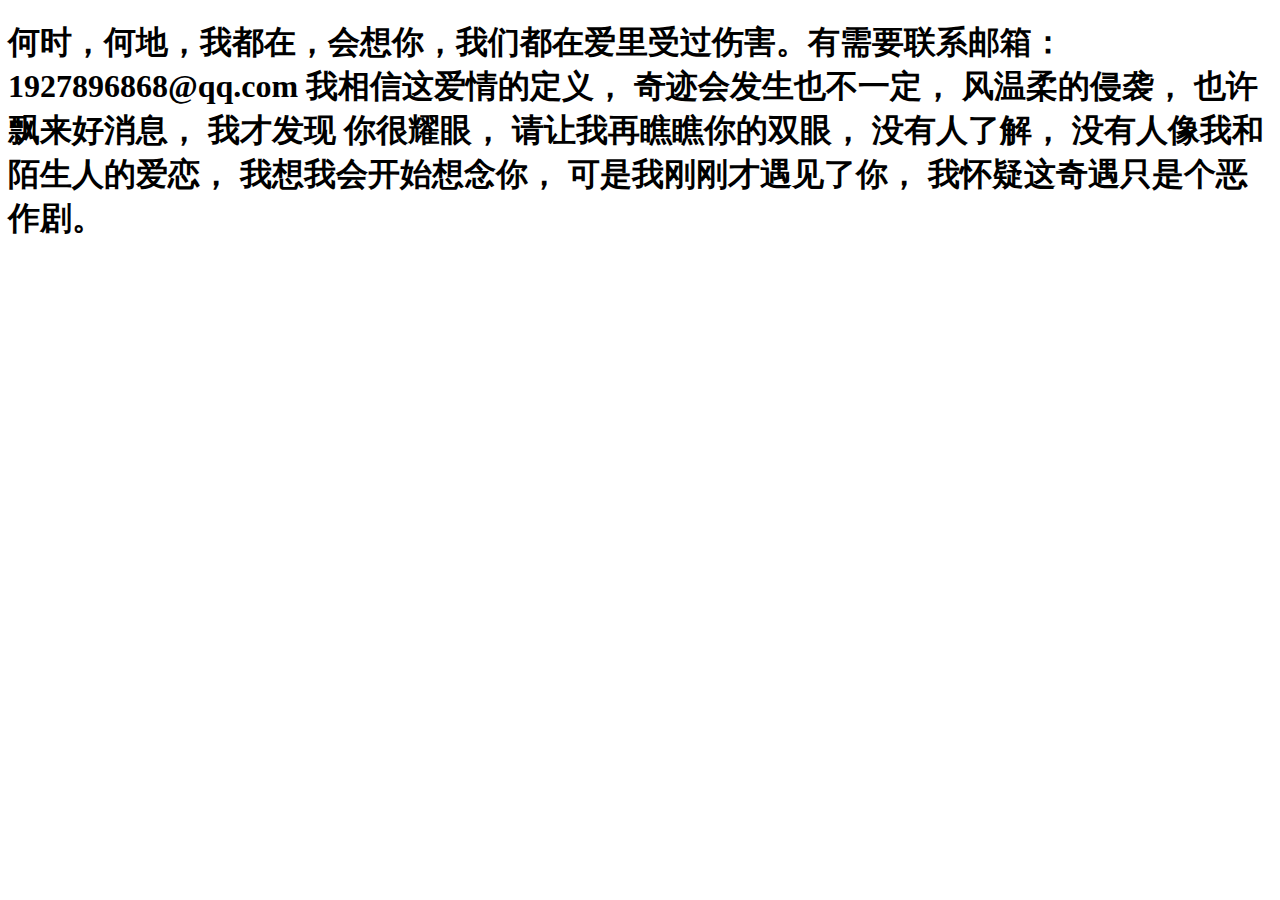
==== index.html @ cc3228f7 "Update index.html" ====
<!DOCTYPE html>
<html>
<head>
<meta charset="utf-8">
<meta name="viewport" content="width=device-width,initial-scale=1.0, minimum-scale=1.0, maximum-scale=1.0, user-scalable=no"/>
<meta name="keywords" content="">
<meta name="description" content="">
<meta name="author" content="AC">
<title>AC STUDIO</title>
    <style type="text/css">
    body{
	background-repeat:no-repeat;
	}
    /*div{
        margin-left: auto;
        margin-right: auto;
        border:white 1px;
        widows: 60%;
    }
		.sjpt {
			font-size: 30pt;
			line-height:100px;
			text-align:center;
		}
		.header {
			font-size: 50px;
            font-family:楷体;
			color:orange;
			font-weight: bold;
			text-shadow: 0.1em 0.1em black;
		}
		.about {
			font-size: 40px;
			color:red;
		}
		.products {
			font-size:40px;
			color:red;
		}
		.more{
			font-size:40px;
			color:red;
		}
		.contact {
			font-size:40px;
			color:red;
		}
		.ndnhlxm {
			font-size:100px;			
		}
		
		.footer{
			font-size: 16pt;
		}
		.qqmail{
			font-size: 15pt;
		}	
		.about1{
			font-size: 18px;
			line-height: 30px;
		}
		.about2{
			color:orangered;
		}
		.about3{
			color: blue;
		}
		.about4{
			color: darkorchid;
		}
		.about5{
			color:seagreen;
		}
		.about6{
			color:magenta;
		}
		.lxm01{
			border-radius: 15px;
		}
		.jqqd{
			font-size: 30px;
			color: blue;
		}
		.menu{
			font-size: 16px;
			position: absolute;
			top:120px;
			left:550px;
			right: 550px;
			padding: 0;
			margin: 0;
			list-style-type:none;
			white-space: nowrap;
		}
		.menu li{
			float:left;
			min-width: 100px;
		}
		.menu a{
			position: relative;
			display: block;
			text-decoration:underline;
			min-width: 100px;
		}
		* html .menu a{
			width:100px;
		}
		* html .menu a span{
			width:100px;
			cursor: hand;
			width:66px;
		}
		.menu a b{
			display: block;
			border-bottom: 2px solid pink;
		}
		.menu a em{
			display: none;
		}
		/* .divlxm01{
		
		} */

	</style>
	
</head>

<body>
	<!--<p style="text-align:center;">
	<img src="images/ac.png" alt="" width="100%" height="100%" overflow="hidden" position="relative" background-position="50% 50%" background-repeat="no-repeat">
	</p>
	<br/>
	<div style="text-align:center;color:black;">-->
	<h1>何时，何地，我都在，会想你，我们都在爱里受过伤害。有需要联系邮箱：1927896868@qq.com
我相信这爱情的定义，
奇迹会发生也不一定，
风温柔的侵袭，
也许飘来好消息，
我才发现 你很耀眼，
请让我再瞧瞧你的双眼，
没有人了解，
没有人像我和陌生人的爱恋，
我想我会开始想念你，
可是我刚刚才遇见了你，
我怀疑这奇遇只是个恶作剧。</h1>
	</div>
    <!--<div>	
	   <header>
                 <h1 class="header" align="center">萌吧</h1>
	   </header>
	   <!-- <div>
		   <ul class="menu">
			   <li><a href="#about"><b><span>ABOUT</span></b><em></em></a></li>
			   <li><a href="#products"><b><span>PRODUCTS</span></b><em></em></a></li>
			   <li><a href="#more"><b><span>MORE</span></b><em></em></a></li>
			   <li><a href="#contact"><b><span>CONTACT</span></b><em></em></a></li>
		   </ul>
	   </div><br>
    </div> -->

	<!-- 导航条 -->
	<!-- <p><a href="#sjpt">链接到社交平台</a></p>   链接到指定区域 -->

	<!--<div name="ABOUT">
		<p class="about" id="about" align="center" >❤ABOUT❤</p>
	</div>	
	<div name="介绍" class="about1">
		<p align="center"><b>Hi!谢谢你在世界的角落找到我☆⌒(*＾-゜)</b></p>
		<p align="center"><b>这里是你的女孩<span class="about2">梁小萌</span></b></p>
        <p align="center"><b>大家都喜欢叫我<span class="about2">小萌～</span></b></p>
		<p align="center"><b>抖音＆微博: <span class="about2">一口萌echo</span></b></p>
		<p align="center"><b>图虫：<span class="about2">梁小萌</span>（拍过的写真都发这里～）</b></p>
		<p align="center"><b>热衷于make up、拍照和穿搭，以及一切让自己变美丽的事</b></p>
		<p align="center"><b>一直以来都是典型的闷闷土象星座性格，不擅长表达自己，慢热也有点小自卑</b></p>
		<p align="center"><b>发博也很少会有表达自己的句子，尽管这样还是遇到了一群默默支持着喜欢着我的朋友们，我真的太幸运了!</b></p>	     
	</div>
	
	<div name="PRODUCTS">
		<p class="products" id="products" align="center" >❤PRODUCTS❤</p>
		<!-- <div class="divlxm01"><img class="lxm01" src="" width="" height=""></div> -->
		<!-- <video width="" height="" controls>
			<source src="" type="video/mp4">
		</video> -->
		<!--插入静态图和动态图，插入整合的一条视频-->
		<!--<p class="jqqd" align="center">服务器准备升级，图片和视频敬请期待！</p>
	</div>

	<div name="MORE">
		<p class="more" id="more" align="center" >❤MORE❤</p>
	</div>

	<div class="sjpt" id="sjpt" name="社交平台">
		<a href="https://m.weibo.cn/u/3217035437?refer_flag=1005050010_&jumpfrom=weibocom" target="_blank"><span class="about3">微博</span></a><br/>
		<a href="https://tuchong.com/2602076/" target="_blank"><span class="about4">图虫</span></a><br/>
		<a href="https://www.iesdouyin.com/share/user/63578686131?sec_uid=MS4wLjABAAAAE0Z6cepNizOtGdror1cMWzG3AgTD-HDZnsixZvwnM1w&u_code=11k1h1gh4&utm_campaign=client_share&app=aweme&utm_medium=ios&tt_from=copy&utm_source=copy" target="_blank"><span class="about5">抖音</span></a><br/>
		<a href="https://m.bilibili.com/space/6775825?share_source=copy_link&share_medium=iphone&bbid=4a3da689dde817d0a34a9537b6433d49&ts=1587560180" target="_blank"><span class="about6">B站</span></a>
	</div>

	<div name="CONTACT">
		<p class="contact" id="contact" align="center" >❤CONTACT❤</p>
	</div>
	
	<div name="邮箱地址">
		<a href="https://mail.qq.com/"><p class="qqmail" align="center">1927896868@qq.com</p></a>
	</div>	

	<footer class="footer">
		<p align="center">COPYRIGHT © 2020 萌吧 | ALL RIGHTS RESERVED</p>
	</footer>-->
</body>
</html>
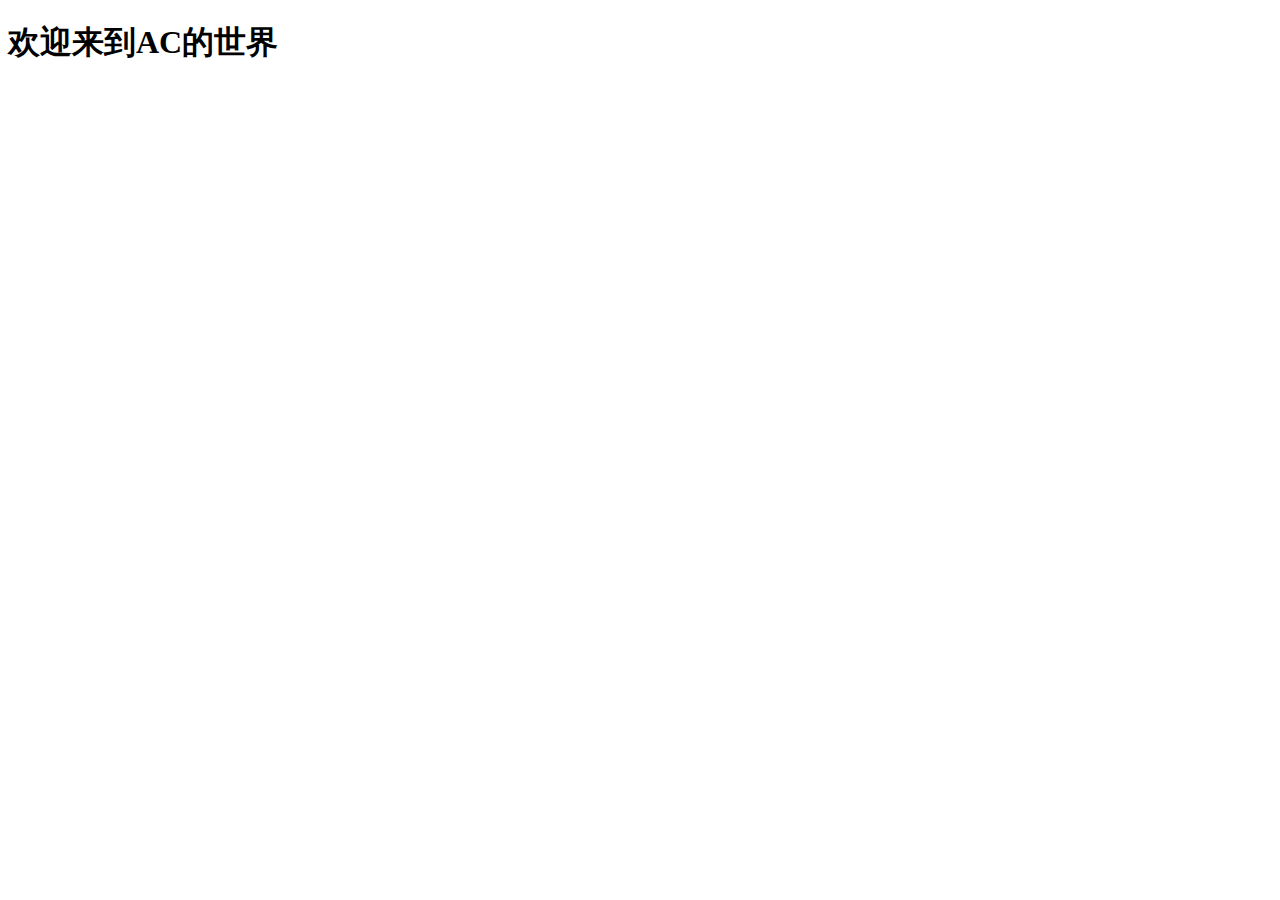
==== commit d88247f1: "Update index.html" ====
--- a/index.html
+++ b/index.html
@@ -131,18 +131,9 @@
 	</p>
 	<br/>
 	<div style="text-align:center;color:black;">-->
-	<h1>何时，何地，我都在，会想你，我们都在爱里受过伤害。有需要联系邮箱：1927896868@qq.com
-我相信这爱情的定义，
-奇迹会发生也不一定，
-风温柔的侵袭，
-也许飘来好消息，
-我才发现 你很耀眼，
-请让我再瞧瞧你的双眼，
-没有人了解，
-没有人像我和陌生人的爱恋，
-我想我会开始想念你，
-可是我刚刚才遇见了你，
-我怀疑这奇遇只是个恶作剧。</h1>
+	<h1>
+		欢迎来到AC的世界
+	</h1>
 	</div>
     <!--<div>	
 	   <header>
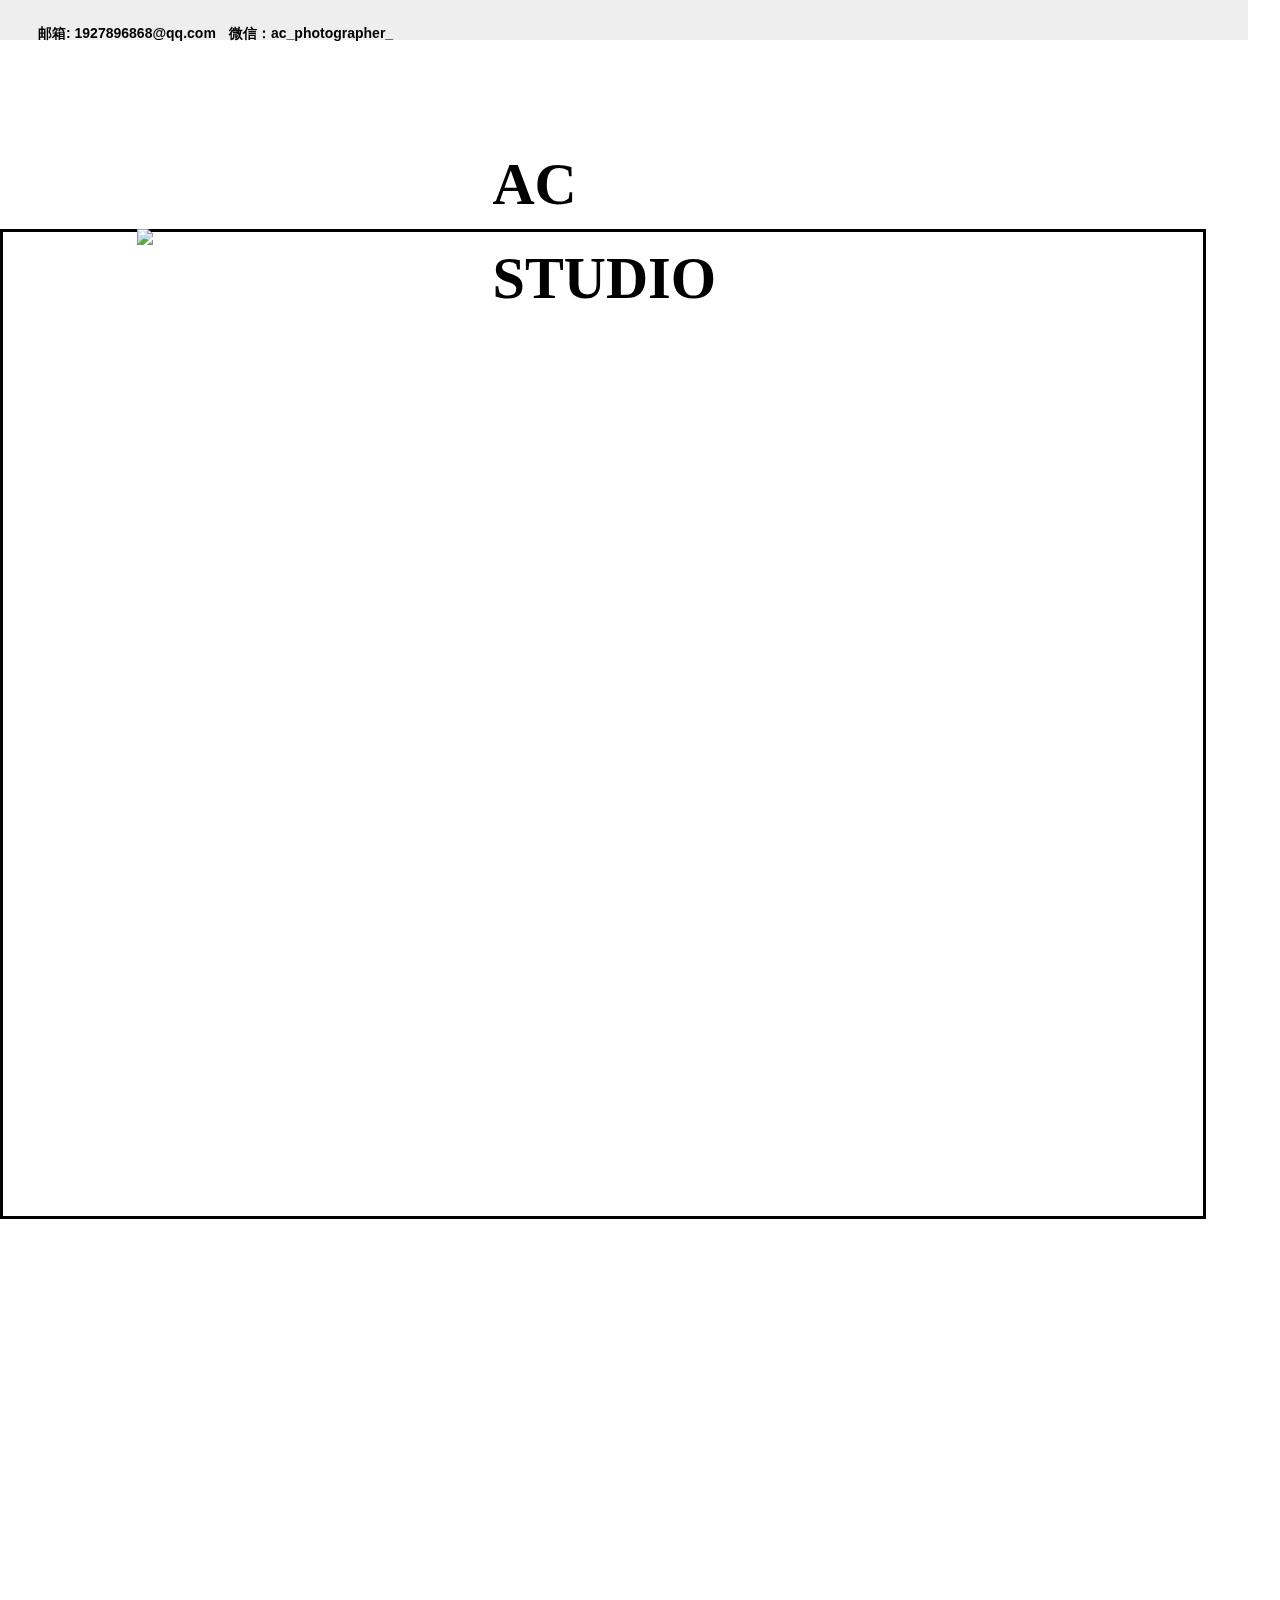
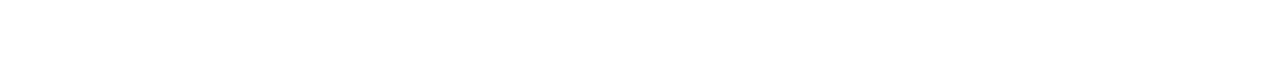
==== commit 32c5265a: "Update index.html" ====
--- a/index.html
+++ b/index.html
@@ -1,202 +1,653 @@
-<!DOCTYPE html>
+<!DOCTYPE  html>
 <html>
-<head>
-<meta charset="utf-8">
-<meta name="viewport" content="width=device-width,initial-scale=1.0, minimum-scale=1.0, maximum-scale=1.0, user-scalable=no"/>
-<meta name="keywords" content="">
-<meta name="description" content="">
-<meta name="author" content="AC">
-<title>AC STUDIO</title>
-    <style type="text/css">
-    body{
-	background-repeat:no-repeat;
-	}
-    /*div{
-        margin-left: auto;
-        margin-right: auto;
-        border:white 1px;
-        widows: 60%;
-    }
-		.sjpt {
-			font-size: 30pt;
-			line-height:100px;
-			text-align:center;
-		}
-		.header {
-			font-size: 50px;
-            font-family:楷体;
-			color:orange;
-			font-weight: bold;
-			text-shadow: 0.1em 0.1em black;
-		}
-		.about {
-			font-size: 40px;
-			color:red;
-		}
-		.products {
-			font-size:40px;
-			color:red;
-		}
-		.more{
-			font-size:40px;
-			color:red;
-		}
-		.contact {
-			font-size:40px;
-			color:red;
-		}
-		.ndnhlxm {
-			font-size:100px;			
-		}
-		
-		.footer{
-			font-size: 16pt;
-		}
-		.qqmail{
-			font-size: 15pt;
-		}	
-		.about1{
-			font-size: 18px;
-			line-height: 30px;
-		}
-		.about2{
-			color:orangered;
-		}
-		.about3{
-			color: blue;
-		}
-		.about4{
-			color: darkorchid;
-		}
-		.about5{
-			color:seagreen;
-		}
-		.about6{
-			color:magenta;
-		}
-		.lxm01{
-			border-radius: 15px;
-		}
-		.jqqd{
-			font-size: 30px;
-			color: blue;
-		}
-		.menu{
-			font-size: 16px;
-			position: absolute;
-			top:120px;
-			left:550px;
-			right: 550px;
-			padding: 0;
-			margin: 0;
-			list-style-type:none;
-			white-space: nowrap;
-		}
-		.menu li{
-			float:left;
-			min-width: 100px;
-		}
-		.menu a{
-			position: relative;
-			display: block;
-			text-decoration:underline;
-			min-width: 100px;
-		}
-		* html .menu a{
-			width:100px;
-		}
-		* html .menu a span{
-			width:100px;
-			cursor: hand;
-			width:66px;
-		}
-		.menu a b{
-			display: block;
-			border-bottom: 2px solid pink;
-		}
-		.menu a em{
-			display: none;
-		}
-		/* .divlxm01{
-		
-		} */
-
-	</style>
-	
-</head>
-
-<body>
-	<!--<p style="text-align:center;">
-	<img src="images/ac.png" alt="" width="100%" height="100%" overflow="hidden" position="relative" background-position="50% 50%" background-repeat="no-repeat">
-	</p>
-	<br/>
-	<div style="text-align:center;color:black;">-->
-	<h1>
-		欢迎来到AC的世界
-	</h1>
-	</div>
-    <!--<div>	
-	   <header>
-                 <h1 class="header" align="center">萌吧</h1>
-	   </header>
-	   <!-- <div>
-		   <ul class="menu">
-			   <li><a href="#about"><b><span>ABOUT</span></b><em></em></a></li>
-			   <li><a href="#products"><b><span>PRODUCTS</span></b><em></em></a></li>
-			   <li><a href="#more"><b><span>MORE</span></b><em></em></a></li>
-			   <li><a href="#contact"><b><span>CONTACT</span></b><em></em></a></li>
-		   </ul>
-	   </div><br>
-    </div> -->
-
-	<!-- 导航条 -->
-	<!-- <p><a href="#sjpt">链接到社交平台</a></p>   链接到指定区域 -->
-
-	<!--<div name="ABOUT">
-		<p class="about" id="about" align="center" >❤ABOUT❤</p>
-	</div>	
-	<div name="介绍" class="about1">
-		<p align="center"><b>Hi!谢谢你在世界的角落找到我☆⌒(*＾-゜)</b></p>
-		<p align="center"><b>这里是你的女孩<span class="about2">梁小萌</span></b></p>
-        <p align="center"><b>大家都喜欢叫我<span class="about2">小萌～</span></b></p>
-		<p align="center"><b>抖音＆微博: <span class="about2">一口萌echo</span></b></p>
-		<p align="center"><b>图虫：<span class="about2">梁小萌</span>（拍过的写真都发这里～）</b></p>
-		<p align="center"><b>热衷于make up、拍照和穿搭，以及一切让自己变美丽的事</b></p>
-		<p align="center"><b>一直以来都是典型的闷闷土象星座性格，不擅长表达自己，慢热也有点小自卑</b></p>
-		<p align="center"><b>发博也很少会有表达自己的句子，尽管这样还是遇到了一群默默支持着喜欢着我的朋友们，我真的太幸运了!</b></p>	     
-	</div>
-	
-	<div name="PRODUCTS">
-		<p class="products" id="products" align="center" >❤PRODUCTS❤</p>
-		<!-- <div class="divlxm01"><img class="lxm01" src="" width="" height=""></div> -->
-		<!-- <video width="" height="" controls>
-			<source src="" type="video/mp4">
-		</video> -->
-		<!--插入静态图和动态图，插入整合的一条视频-->
-		<!--<p class="jqqd" align="center">服务器准备升级，图片和视频敬请期待！</p>
-	</div>
-
-	<div name="MORE">
-		<p class="more" id="more" align="center" >❤MORE❤</p>
-	</div>
-
-	<div class="sjpt" id="sjpt" name="社交平台">
-		<a href="https://m.weibo.cn/u/3217035437?refer_flag=1005050010_&jumpfrom=weibocom" target="_blank"><span class="about3">微博</span></a><br/>
-		<a href="https://tuchong.com/2602076/" target="_blank"><span class="about4">图虫</span></a><br/>
-		<a href="https://www.iesdouyin.com/share/user/63578686131?sec_uid=MS4wLjABAAAAE0Z6cepNizOtGdror1cMWzG3AgTD-HDZnsixZvwnM1w&u_code=11k1h1gh4&utm_campaign=client_share&app=aweme&utm_medium=ios&tt_from=copy&utm_source=copy" target="_blank"><span class="about5">抖音</span></a><br/>
-		<a href="https://m.bilibili.com/space/6775825?share_source=copy_link&share_medium=iphone&bbid=4a3da689dde817d0a34a9537b6433d49&ts=1587560180" target="_blank"><span class="about6">B站</span></a>
-	</div>
-
-	<div name="CONTACT">
-		<p class="contact" id="contact" align="center" >❤CONTACT❤</p>
-	</div>
-	
-	<div name="邮箱地址">
-		<a href="https://mail.qq.com/"><p class="qqmail" align="center">1927896868@qq.com</p></a>
-	</div>	
-
-	<footer class="footer">
-		<p align="center">COPYRIGHT © 2020 萌吧 | ALL RIGHTS RESERVED</p>
-	</footer>-->
-</body>
+    <head>
+        <meta charset="utf-8">
+        <title>首页 - </title>
+        <meta name="keywords" content=" - "/>
+        <meta name="description" content="首页 - "/>
+        <meta name="viewport" content="width=1200,user-scalable=no,shrink-to-fit=no">
+        <meta name="format-detection" content="telephone=no,email=no,address=no">
+        <meta name="sid" content="96fbfdd8eeb5a34f7a91a689c7ee710e"/>
+        <link href="/favicon.ico" rel="shortcut icon"/>
+        <link rel="stylesheet" type="text/css" href="//img.bjyyb.net/p/Css/cssV2.css?v=4.2"/>
+        <script src="//img.bjyyb.net/p/language/zh/global.js"></script>
+        <!-- 引用外部css-->
+        <style>
+            html {
+                height: auto;
+                overflow-x: hidden;
+                overflow-y: scroll;
+            }
+
+            a {
+                color: rgb(67, 67, 67)
+            }
+
+            a:hover {
+                color: rgb(67, 67, 67)
+            }
+
+            a:focus {
+                color: rgb(67, 67, 67)
+            }
+
+            body {
+                -moz-user-select: -moz-none;
+                -khtml-user-select: none;
+                -webkit-user-select: none;
+                -ms-user-select: none;
+                user-select: none;
+            }
+
+            @font-face {
+                font-family: 'Anton';
+                font-style: normal;
+                font-weight: 400;
+                font-display: block;
+                src: local('Anton Regular'), local('Anton-Regular'), url('https://img.bjyyb.net/p/fonts/o-91-t7-bPc7W26HmS2N4Q.woff2') format('woff2');
+                unicode-range: U+0000-00FF, U+0131, U+0152-0153, U+02C6, U+02DA, U+02DC, U+2000-206F, U+2074, U+20AC, U+2212, U+2215;
+            }
+        </style>
+        <!-- 引用自定义css-->
+        <!-- DATA -->
+        <script type="text/javascript">
+            var pageData = {
+                base: '/desktop/index.php/Home/Index/show/sid/96fbfdd8eeb5a34f7a91a689c7ee710e.html',
+                siteId: '96fbfdd8eeb5a34f7a91a689c7ee710e',
+                pid: 'rrm9s6'
+
+            }
+            var isStatic = false;
+            var url = '/pcsite/96fbfdd8eeb5a34f7a91a689c7ee710e/member/handle.php?siteorigin=2';
+            var apiPost = '//hk.bjyybao.com/Task/SiteStatistics/siteStatistics'
+        </script>
+        <style type="text/css">
+            body {
+                top: 0 !important;
+            }
+
+            #comp-krmpahaf {
+                font-family: Microsoft YaHei,Arial;
+                font-size: 14px;
+                font-weight: bold;
+            }
+
+            #comp-krmpahaf[data-autoscroll='hidden'] {
+                overflow: hidden
+            }
+
+            #comp-krmpahaf[data-autoscroll='scroll'] {
+                overflow: scroll
+            }
+
+            #comp-hrhhcup0 {
+                font-family: Microsoft YaHei,Arial;
+                font-size: 14px;
+                font-weight: bold;
+            }
+
+            #comp-hrhhcup0[data-autoscroll='hidden'] {
+                overflow: hidden
+            }
+
+            #comp-hrhhcup0[data-autoscroll='scroll'] {
+                overflow: scroll
+            }
+
+            #comp-b87alcs5 {
+                font-family: Microsoft YaHei,Arial;
+                font-size: 14px;
+            }
+
+            #comp-b87alcs5[data-autoscroll='hidden'] {
+                overflow: hidden
+            }
+
+            #comp-b87alcs5[data-autoscroll='scroll'] {
+                overflow: scroll
+            }
+
+            #comp-al6jbhrt {
+                color: rgb(255, 255, 255);
+                text-align: center;
+                font-family: 楷体;
+                font-size: 41px;
+                font-weight: bold;
+                font-style: none;
+                text-decoration: none;
+            }
+
+            #comp-al6jbhrt[data-autoscroll='hidden'] {
+                overflow: hidden
+            }
+
+            #comp-al6jbhrt[data-autoscroll='scroll'] {
+                overflow: scroll
+            }
+
+            .list-table-link #comp-ickktxtb {
+                min-width: 929px;
+            }
+
+            .comp-ickktxtbLink:hover {
+                border-radius: 0px;
+            }
+
+            .comp-ickktxtbLink {
+                border-width: 0px;
+                border-style: solid;
+                border-color: rgba(0, 0, 0, 0);
+                border-radius: 0px;
+                box-shadow: 0 0 0 0 transparent;
+                box-sizing: border-box;
+                overflow: hidden;
+                display: inline-block;
+                vertical-align: bottom;
+                clear: both;
+            }
+
+            .comp-ickktxtbanimation {
+                transition-duration: 0.3s;
+                -moz-transition-duration: 0.3s;
+                -webkit-transition-duration: 0.3s;
+                -o-transition-duration: 0.3s;
+            }
+
+            #comp-94mmfe65 {
+                display: none;
+                opacity: 0;
+            }
+
+            .comp-9mo7njsnBtnLink:visited {
+                color: rgb(65, 186, 174);
+            }
+
+            .comp-9mo7njsnBtnLink:hover {
+                background-color: rgba(47, 46, 46, 0);
+                border-color: rgba(234, 41, 98,1);
+                border-radius: 30px;
+            }
+
+            .comp-9mo7njsnBtnLink:hover .comp-9mo7njsnIconfont {
+                color: rgb(227, 102, 18);
+                font-size: 30px;
+                background-size: 30px;
+                min-width: 30px;
+                height: 30px;
+                line-height: 30px;
+            }
+
+            .comp-9mo7njsnBtnLink:active {
+                background-color: rgba(47, 46, 46, 0);
+                border-color: rgba(234, 41, 98,1);
+                color: rgb(255, 255, 255);
+            }
+
+            .comp-9mo7njsnBtnLink {
+                height: 40px;
+                line-height: 40px;
+                color: rgb(65, 186, 174);
+                border-width: 0px;
+                border-style: solid;
+                border-color: rgba(234, 41, 98,1);
+                border-radius: 30px;
+                background-color: rgba(47, 46, 46, 0);
+                box-shadow: 0 0 0 0 transparent;
+            }
+
+            .comp-9mo7njsnIconfont {
+                font-size: 30px;
+                background-size: 30px;
+                min-width: 30px;
+                height: 30px;
+                line-height: 30px;
+                display: block;
+                color: rgb(204, 0, 0);
+            }
+
+            .searchCon5:hover .comp-kd69525qsearchBtn {
+                background-color: rgba(255,255,255,1);
+            }
+
+            .searchCon5 .comp-kd69525qsearchBtn:hover {
+            }
+
+            .comp-kd69525qsearchCon:hover {
+                border-color: rgba(33,150,243,1);
+                border-style: solid;
+                background-color: rgba(255,255,255,1);
+            }
+
+            .comp-kd69525qsearchCon {
+                height: 54px;
+                border-bottom-color: rgb(227, 102, 18);
+                border-bottom-width: 2px;
+                border-bottom-style: solid;
+                box-shadow: 0 0 0 0 transparent;
+                background-color: rgb(255, 255, 255);
+            }
+
+            .comp-kd69525qsearchCon .search::placeholder {
+                color: rgba(65,65,65,1);
+            }
+
+            .comp-kd69525qsearchCon .search::-ms-placeholder {
+                color: rgba(65,65,65,1);
+            }
+
+            .comp-kd69525qsearchCon .search {
+                color: rgba(65,65,65,1);
+                font-family: 微软雅黑;
+                font-size: 14px;
+            }
+
+            .comp-kd69525qsearchBtn {
+                max-width: 42px;
+                max-height: 42px;
+                height: 54px;
+                width: 54px;
+                position: absolute;
+                top: 6px;
+                right: -1px;
+                text-align: center;
+                background-repeat: no-repeat;
+                background-position: 45% 45%;
+                font-size: 30px;
+                background-size: 30px;
+                color: rgb(227, 102, 18);
+                background-color: rgb(255, 255, 255);
+            }
+
+            #comp-h6n950gn {
+                display: none;
+                opacity: 0;
+            }
+
+            .comp-ts7vfawgBtnLink:visited {
+                color: rgb(65, 186, 174);
+            }
+
+            .comp-ts7vfawgBtnLink:hover {
+                background-color: rgba(0, 0, 0, 0);
+                border-color: rgba(234, 41, 98,1);
+                border-radius: 30px;
+            }
+
+            .comp-ts7vfawgBtnLink:hover .comp-ts7vfawgIconfont {
+                color: rgb(227, 102, 18);
+                font-size: 30px;
+                background-size: 30px;
+                min-width: 30px;
+                height: 30px;
+                line-height: 30px;
+            }
+
+            .comp-ts7vfawgBtnLink:active {
+                background-color: rgba(0, 0, 0, 0);
+                border-color: rgba(234, 41, 98,1);
+                color: rgb(255, 255, 255);
+            }
+
+            .comp-ts7vfawgBtnLink {
+                height: 40px;
+                line-height: 40px;
+                color: rgb(65, 186, 174);
+                border-width: 0px;
+                border-style: solid;
+                border-color: rgba(234, 41, 98,1);
+                border-radius: 30px;
+                background-color: rgba(0, 0, 0, 0);
+                box-shadow: 0 0 0 0 transparent;
+            }
+
+            .comp-ts7vfawgIconfont {
+                font-size: 30px;
+                background-size: 30px;
+                min-width: 30px;
+                height: 30px;
+                line-height: 30px;
+                display: block;
+                color: rgb(204, 0, 0);
+            }
+
+            #comp-5o0ltdw7 .formListCon>input,#comp-5o0ltdw7 .formListCon>textarea,#comp-5o0ltdw7 .formListCon select {
+                background-color: rgb(255, 255, 255);
+                border-color: rgb(238, 238, 238);
+                border-style: solid;
+                border-width: 1px;
+                border-radius: 4px;
+                color: rgba(85,85,85,1);
+                font-family: Microsoft YaHei,Arial;
+                font-size: 14px;
+                font-weight: normal;
+                font-style: normal;
+            }
+
+            #comp-5o0ltdw7 .formListCon>input::placeholder,#comp-5o0ltdw7 .formListCon>textarea::placeholder {
+                color: rgba(85,85,85,1);
+            }
+
+            #comp-5o0ltdw7 .formListCon>input::-ms-placeholder,#comp-5o0ltdw7 .formListCon>textarea::-ms-placeholder {
+                color: rgba(85,85,85,1);
+            }
+
+            #comp-5o0ltdw7 .formListCon>input:hover,#comp-5o0ltdw7 .formListCon>textarea:hover {
+                background-color: rgb(255, 255, 255);
+                border-color: rgb(0, 123, 194);
+                border-style: solid;
+                border-width: 1px;
+                border-radius: 4px;
+            }
+
+            #comp-5o0ltdw7 .formListCon>input:focus,#comp-5o0ltdw7 .formListCon>textarea:focus {
+                border-color: rgb(0, 123, 194);
+                border-style: solid;
+                border-width: 1px;
+            }
+
+            #comp-5o0ltdw7 .formListCon {
+                margin-bottom: 8px;
+            }
+
+            #comp-5o0ltdw7 .formText {
+                color: rgba(85,85,85,1);
+                font-family: Microsoft YaHei,Arial;
+                font-size: 14px;
+                font-weight: normal;
+                font-style: normal;
+            }
+
+            #comp-5o0ltdw7 .validate {
+                width: calc(100% - 115px);
+            }
+
+            #comp-5o0ltdw7 input[type="text"],#comp-5o0ltdw7 input[type="tel"],#comp-5o0ltdw7 input[type="email"],#comp-5o0ltdw7 .form_Select {
+                height: 46px
+            }
+
+            #comp-5o0ltdw7 .form-radio-label {
+                font-family: Microsoft YaHei,Arial;
+                font-size: 14px;
+            }
+
+            #comp-5o0ltdw7 .form-checkbox-label {
+                font-family: Microsoft YaHei,Arial;
+                font-size: 14px;
+            }
+
+            #dataItem-bfou5arp {
+                float: center;
+                background-color: rgb(227, 102, 18);
+                border-width: 1px;
+                border-radius: 4px;
+                border-color: rgb(238, 238, 238);
+                border-style: solid;
+                color: rgb(255, 255, 255);
+                font-family: Microsoft YaHei,Arial;
+                font-size: 14px;
+                font-weight: normal;
+                font-style: normal;
+            }
+
+            #dataItem-bfou5arp:hover {
+                background-color: rgb(0, 123, 194);
+                border-width: 1px;
+                border-color: rgb(0, 123, 194);
+                border-style: solid;
+                color: rgba(255, 255, 255, 1);
+                font-size: 14px;
+                font-family: Microsoft YaHei,Arial;
+            }
+        </style>
+    </head>
+    <body id="root" oncontextmenu="self.event.returnValue=false">
+        <div id="masterPage">
+            <div id="pageBackground" style="width:100%;height:calc(984px + 438px + 229px);position:absolute;left:0;top:0;"></div>
+            <div id="pageContent" style="height:calc(984px + 438px + 229px);width:1200px;">
+                <header id="SITE_HEADER" style="width:1200px;height:229px;left:auto;top:0px;position:fixed;" data-fullwidth="true">
+                    <div class="s6screenBg bg-fullwidth" style="width:100vw;left:calc((1200px - 100vw)/2);">
+                        <div class="advancedSlideListBg" style="box-shadow:0.00px 0.00px 4px 0px rgba(102, 102, 102, 0.35);border-top-width:0px;border-bottom-width:0px;box-sizing:border-box;border-style:solid;width:100%;height:100%;">
+                            <div class="bgMedia" style="background-color:rgb(255, 255, 255);height:100%;">
+                                <div class="bgImage" style="height:100%;background-size:cover;background-repeat:no-repeat;background-attachment:initial;background-position:center center;"></div>
+                            </div>
+                        </div>
+                    </div>
+                    <div class="s6conBg" style="width:1200px;background-color:rgb(255, 255, 255);top:0px;bottom:0px;"></div>
+                    <div class="s6cenContent" style="position:absolute;top:0px;bottom:0px;">
+                        <div id="comp-u2omrst" data-etcontrol="em-Component" data-fullwidth="true" data-autoHeight="" data-autoTop="" data-margin="0" style="width:1200px;height:40px;left:0px;top:0px;position:absolute;">
+                            <div class="s13balata bg-fullwidth" data-autoHeight="" style="position:absolute;overflow:hidden;width:calc((100vw - 0px) - 0px);left:calc(600px - (((100vw - 0px) - 0px)/ 2));right:calc(600px - (((100vw - 0px) - 0px)/ 2));height:40px;">
+                                <div class="bgColor" data-autoHeight="">
+                                    <div class="bgColoroverlay" data-autoHeight="" style="background-color:#eee;height:40px;"></div>
+                                </div>
+                            </div>
+                            <div class="s13inlineContent" style="height:40px;">
+                                <div class="s13" id="dataItem-o1ndjr7h" data-etcontrol="em-Component-Column" data-autoHeight="" data-autoTop="" data-padding="0" data-space="0" style="position:absolute;top:0;left:calc((((((100vw - 0px) - 0px) * 0.5) + ((1200px - ((100vw - 0px) - 0px)) / 2)) + 
+		0px) + -600px);width:1200px;height:calc(40px - 0px);">
+                                    <div class="s13balata bg-fullwidth" data-autoHeight="" style="position:absolute;overflow:hidden;width:calc((((100vw - 0px) - 0px) * 1) - 0px);left:calc((((((100vw - 0px) - 0px) * 1) - 1200px) * -0.5) - 0px);height:calc(40px - 0px);">
+                                        <div class="bgColor" data-autoHeight="">
+                                            <div class="bgColoroverlay" data-autoHeight="" style="background-color:rgba(255, 97, 104, 0);height:calc(40px - 0px);"></div>
+                                        </div>
+                                    </div>
+                                    <div class="s13inlineContent" data-autoHeight="" data-autoTop="" style="width:100%;height:calc(40px - 0px);">
+                                        <div id="comp-krmpahaf" data-etcontrol="em-Text" data-autoscroll="auto" style="width:449px;height:19px;left:221px;top:10.5px;position:absolute;" class="" data-autoHeight="" data-autoTop="">
+                                            <div class="textStyleMain" data-source-effect="auto">
+                                                <div>
+                                                    <t>
+                                                        <p>微信：ac_photographer_</p>
+                                                    </t>
+                                                </div>
+                                            </div>
+                                        </div>
+                                        <div id="comp-hrhhcup0" data-etcontrol="em-Text" data-autoscroll="auto" style="width:216px;height:19px;left:30px;top:10.5px;position:absolute;" class="" data-autoHeight="" data-autoTop="">
+                                            <div class="textStyleMain" data-source-effect="auto">
+                                                <div>
+                                                    <p>邮箱: 1927896868@qq.com</p>
+                                                </div>
+                                            </div>
+                                        </div>
+                                    </div>
+                                </div>
+                            </div>
+                        </div>
+                        <div id="comp-b87alcs5" data-etcontrol="em-Text" data-autoscroll="auto" style="width:352px;height:21px;left:0px;top:53px;position:absolute;" class="" data-autoHeight="" data-autoTop="">
+                            <div class="textStyleMain" data-source-effect="auto">
+                                <div></div>
+                            </div>
+                        </div>
+                        <div id="comp-e6hbukeo" data-etcontrol="em-Text" style="width:232px;height:39px;left:484.5px;top:129px;position:absolute;" class="" data-autoHeight="" data-autoTop="">
+                            <div class="textStyleMain">
+                                <div>
+                                    <h1>
+                                        <span style="font-size:70px;">
+                                            <span style="font-family:Anton;">
+                                                <strong>
+                                                    <sup>AC STUDIO</sup>
+                                                </strong>
+                                            </span>
+                                        </span>
+                                    </h1>
+                                </div>
+                            </div>
+                        </div>
+                    </div>
+                </header>
+                <footer id="SITE_FOOTER" style="width:1200px;height:438px;left:0px;top:calc(984px + 229px);position:absolute;" data-fullwidth="true">
+                    <div class="s4screenBg bg-fullwidth" style="width:100vw;left:calc((1200px - 100vw)/2);">
+                        <div class="advancedSlideListBg" style="border-top-width:0px;border-bottom-width:0px;border-top-color:rgb(255, 255, 255);border-bottom-color:rgb(255, 255, 255);border-style:solid;box-sizing:border-box;width:100%;height:100%;">
+                            <div class="bgMedia" style="background-color:rgb(35, 35, 35);height:100%;">
+                                <div class="bgImage" style="height:100%;background-size:cover;background-repeat:no-repeat;background-attachment:initial;background-position:center center;"></div>
+                            </div>
+                        </div>
+                    </div>
+                    <div class="s4conBg" style="width:1200px;background-color:rgba(255, 255, 255, 0);top:0px;bottom:0px;"></div>
+                    <div class="s4cenContent" style="position:absolute;top:0px;bottom:0px;">
+                        <div id="comp-al6jbhrt" data-etcontrol="em-Text" data-autoscroll="auto" style="width:352px;height:21px;left:419.5px;top:208.5px;position:absolute;" class="" data-autoHeight="" data-autoTop="">
+                            <div class="textStyleMain" data-source-effect="auto">
+                                <div>
+                                    <div>
+                                        <p>欢迎来到AC的世界</p>
+                                    </div>
+                                </div>
+                            </div>
+                        </div>
+                    </div>
+                </footer>
+                <div id="PAGES_CONTAINER" style="width:1200px;height:984px;left:0px;top:229px;position:absolute;">
+                    <div id="contentBg" style="position:absolute;top:0;width:1200px;background-color:rgba(0,0,0,0);border-style:solid;left:0;height:984px;"></div>
+                    <div id="rrm9s6" style="width:1200px;height:984px;left:0px;top:0px;position:absolute;">
+                        <div id="comp-ickktxtb" data-etcontrol="em-Image" data-autoHeight="" data-autoTop="" style="width:929px;height:929px;left:136.5px;top:0px;position:absolute;" class="">
+                            <div style="width:100%;height:100%;" class="comp-ickktxtbanimation conImagedh noEffect">
+                                <div class="borStSolid s1_link comp-ickktxtbLink" style="width:100%;height:100%;" data-med-size="800x800;5000x5000;5000x5000;">
+                                    <div class="comp-ickktxtbImg s1_img imgBgLayer" style="background-size:contain;background-repeat:no-repeat;width:100%;height:100%;">
+                                        <img style="object-fit:contain;width:auto;height:auto;margin:0 auto;" class="picImg comp-ickktxtbimg conImagedh screenListImg  " data-lazyimg="https://img.bjyyb.net/sites/83000/83420/20231213181710862.png@!w1000" src="http://img.bjyyb.net/grey.png"/>
+                                    </div>
+                                </div>
+                            </div>
+                        </div>
+                    </div>
+                </div>
+                <div id="comp-94mmfe65" data-type="lightbox" class="lightboxModal " data-auto-show="false" data-width="1939" data-delay="0" data-component-class-name="" data-lazyload="unuse" style="width:100%;height:100%;left:0px;top:0px;position:fixed;animation-duration:1s;">
+                    <div class="lightboxModal-bg" style="height:100%;">
+                        <div class="lightbox-bgColor" style="background-color:rgba(0, 0, 0, 0.49);height:100%;"></div>
+                    </div>
+                    <div class="lightboxModal-Content" style="position:absolute;top:0;left:0;height:100%;width:100%;">
+                        <div id="dataItem-gqw5qupx" class="lightbox" style="width:864px;height:290px;left:calc((100% - 864px) / 2);top:calc((100% - 290px) / 2);position:fixed;">
+                            <div class="lightbox-bg" style="height:100%;">
+                                <div class="lightbox-bgColor" style="background-color:rgb(255, 255, 255);height:100%;"></div>
+                            </div>
+                            <div class="lightbox-Content" style="position:absolute;top:0;left:0;height:100%;width:100%;">
+                                <div id="comp-9mo7njsn" style="width:40px;height:40px;left:813px;top:11px;position:absolute;" data-lightbox="close" data-functionallink="" data-shopid="" class="" data-trigger-mode="hover">
+                                    <div class="comp-9mo7njsnBtn">
+                                        <a href="javascript:void(0);" target="_self" class="iconBtnNewIcon sBtnLink comp-9mo7njsnBtnLink">
+                                            <div class="iconBtnNewIconfont comp-9mo7njsnBtnIconfont">
+                                                <i class="comp-9mo7njsnfont yiyingbaoicon comp-9mo7njsnIconfont"></i>
+                                            </div>
+                                        </a>
+                                    </div>
+                                </div>
+                                <div id="comp-oquv515q" data-etcontrol="em-Text" style="width:352px;height:54px;left:256px;top:51px;position:absolute;" class="" data-autoHeight="" data-autoTop="">
+                                    <div class="textStyleMain">
+                                        <div>
+                                            <h2 style="text-align: center;">
+                                                <span style="line-height:1.5;">
+                                                    <span style="font-size:36px;">
+                                                        <span style="font-family:微软雅黑;">
+                                                            <font color="#000000">
+                                                                <b>搜索产品</b>
+                                                            </font>
+                                                        </span>
+                                                    </span>
+                                                </span>
+                                            </h2>
+                                        </div>
+                                    </div>
+                                </div>
+                                <div id="comp-kd69525q" style="width:763px;height:54px;left:50.5px;top:128px;position:absolute;z-index:2;" data-autoHeight="" data-autoTop="" class="">
+                                    <div class="searchStyle1">
+                                        <div class="comp-kd69525qsearchCon searchCon5">
+                                            <form method="get" action="/desktop/index.php">
+                                                <input type="text" name="key" class="searchFrom1 search" placeholder="请输入关键词"/>
+                                                <input type="hidden" name="m" value="Home"/>
+                                                <input type="hidden" name="c" value="index"/>
+                                                <input type="hidden" name="a" value="search"/>
+                                                <input type="hidden" name="p" value="sid=96fbfdd8eeb5a34f7a91a689c7ee710e&catid=169094%2C169095%2C169096%2C169097&not=0&type=products&stype=pc&searchband=title"/>
+                                                <button type="submit" class="s5searchBtn comp-kd69525qsearchBtn yiyingbaoicon button"></button>
+                                            </form>
+                                        </div>
+                                        <div class="searchHotCon searchBtn">
+                                            <ul></ul>
+                                        </div>
+                                    </div>
+                                </div>
+                            </div>
+                        </div>
+                    </div>
+                </div>
+                <div id="comp-h6n950gn" data-type="lightbox" class="lightboxModal " data-auto-show="false" data-width="1939" data-delay="0" data-component-class-name="" data-lazyload="unuse" style="width:100%;height:100%;left:0px;top:0px;position:fixed;animation-duration:1s;">
+                    <div class="lightboxModal-bg" style="height:100%;">
+                        <div class="lightbox-bgColor" style="background-color:rgba(0, 0, 0, 0.49);height:100%;"></div>
+                    </div>
+                    <div class="lightboxModal-Content" style="position:absolute;top:0;left:0;height:100%;width:100%;">
+                        <div id="dataItem-7mbmhx0m" class="lightbox" style="width:864px;height:450px;left:calc((100% - 864px) / 2);top:calc((100% - 450px) / 2);position:fixed;">
+                            <div class="lightbox-bg" style="height:100%;">
+                                <div class="lightbox-bgColor" style="background-color:rgb(255, 255, 255);height:100%;"></div>
+                            </div>
+                            <div class="lightbox-Content" style="position:absolute;top:0;left:0;height:100%;width:100%;">
+                                <div id="comp-ts7vfawg" style="width:40px;height:40px;left:813px;top:11px;position:absolute;" data-lightbox="close" data-functionallink="" data-shopid="" class="" data-trigger-mode="hover">
+                                    <div class="comp-ts7vfawgBtn">
+                                        <a href="javascript:void(0);" target="_self" class="iconBtnNewIcon sBtnLink comp-ts7vfawgBtnLink">
+                                            <div class="iconBtnNewIconfont comp-ts7vfawgBtnIconfont">
+                                                <i class="comp-ts7vfawgfont yiyingbaoicon comp-ts7vfawgIconfont"></i>
+                                            </div>
+                                        </a>
+                                    </div>
+                                </div>
+                                <div id="comp-qdkt3fjc" data-etcontrol="em-Text" style="width:352px;height:48px;left:256px;top:70px;position:absolute;" class="" data-autoHeight="" data-autoTop="">
+                                    <div class="textStyleMain">
+                                        <div>
+                                            <h2 style="font-weight: normal; text-align: center;">
+                                                <span style="line-height:1.5;">
+                                                    <span style="font-family:微软雅黑;">
+                                                        <span style="font-size:32px;">
+                                                            <strong>
+                                                                <span style="color: rgb(0, 0, 0);">获得免费报价</span>
+                                                            </strong>
+                                                        </span>
+                                                    </span>
+                                                </span>
+                                            </h2>
+                                        </div>
+                                    </div>
+                                </div>
+                                <div id="comp-ow8c5k1q" data-etcontrol="em-Text" style="width:543px;height:27px;left:160.5px;top:125px;position:absolute;" class="" data-autoHeight="" data-autoTop="">
+                                    <div class="textStyleMain">
+                                        <div>
+                                            <p style="text-align: center;">
+                                                <span style="line-height:1.5;">
+                                                    <span style="font-family:微软雅黑;">
+                                                        <span style="font-size:18px;">
+                                                            <span style="color: rgb(85, 85, 85); white-space: normal;">交货时间短，定制更灵活，更有竞争力的价格。</span>
+                                                        </span>
+                                                    </span>
+                                                </span>
+                                            </p>
+                                        </div>
+                                    </div>
+                                </div>
+                                <div class="styleForm2 acess-form-box" data-requireInfo="必填" id="comp-5o0ltdw7" style="width:578px;height:225px;left:143px;top:158.5px;position:absolute;">
+                                    <form>
+                                        <div class="formListCon mandatory form2Input-name" data-form-type="input" data-unique-id="1000">
+                                            <input type="text" id="dataItem-j9nlkr4j" name="1000" value="" class="styleFormInput" placeholder="姓名(必填)" required=""/>
+                                        </div>
+                                        <div class="formListCon mandatory form2Input-email" data-form-type="input" data-unique-id="1004">
+                                            <input type="email" id="dataItem-gd13tsue" name="1004" value="" class="styleFormInput" placeholder="邮箱l(必填)" required=""/>
+                                        </div>
+                                        <div class="formListCon styleFormMessages mandatory" data-form-type="textarea" data-unique-id="1005">
+                                            <textarea style="height:100px;min-height:auto;" id="dataItem-70crhk1m" name="1005" class="styleFormfieldMessage" placeholder="留言" required=""></textarea>
+                                        </div>
+                                        <div class="formListCon formBtnButton ">
+                                            <button id="dataItem-bfou5arp" data-etid="comp-5o0ltdw7" class="styleFormsubmit" data-url="" data-pid="rrm9s6" data-success-prompt="感谢您的提交" data-lock="0" data-action="https://form-bj-52.bjyybao.com/" data-version="2.0" style="width:578px;height:40px;">提交</button>
+                                        </div>
+                                        <div data-unique-id="999" data-form-type="input" class="formListCon" style="display:none;">
+                                            <input type="hidden" name="999" value="首页 - "/>
+                                        </div>
+                                        <span class="styleFormsuccess"></span>
+                                        <div style="clear:both;"></div>
+                                    </form>
+                                </div>
+                            </div>
+                        </div>
+                    </div>
+                </div>
+            </div>
+        </div>
+        <script src="//img.bjyyb.net/p/v8.3.7/easy.min.js?v=2.4"></script>
+        <script src="//img.bjyyb.net/static/api/js/share.js?v=1.2" async></script>
+        <script src="//g.alicdn.com/de/prismplayer/1.5.7/prism-h5-min.js" async></script>
+        <script src="//img.bjyyb.net/p/login.js?v=1"></script>
+        <!-- 引用外部js-->
+        <!-- 引用外部js-->
+        <script type='text/javascript'></script>
+        <!-- DATA -->
+    </body>
 </html>
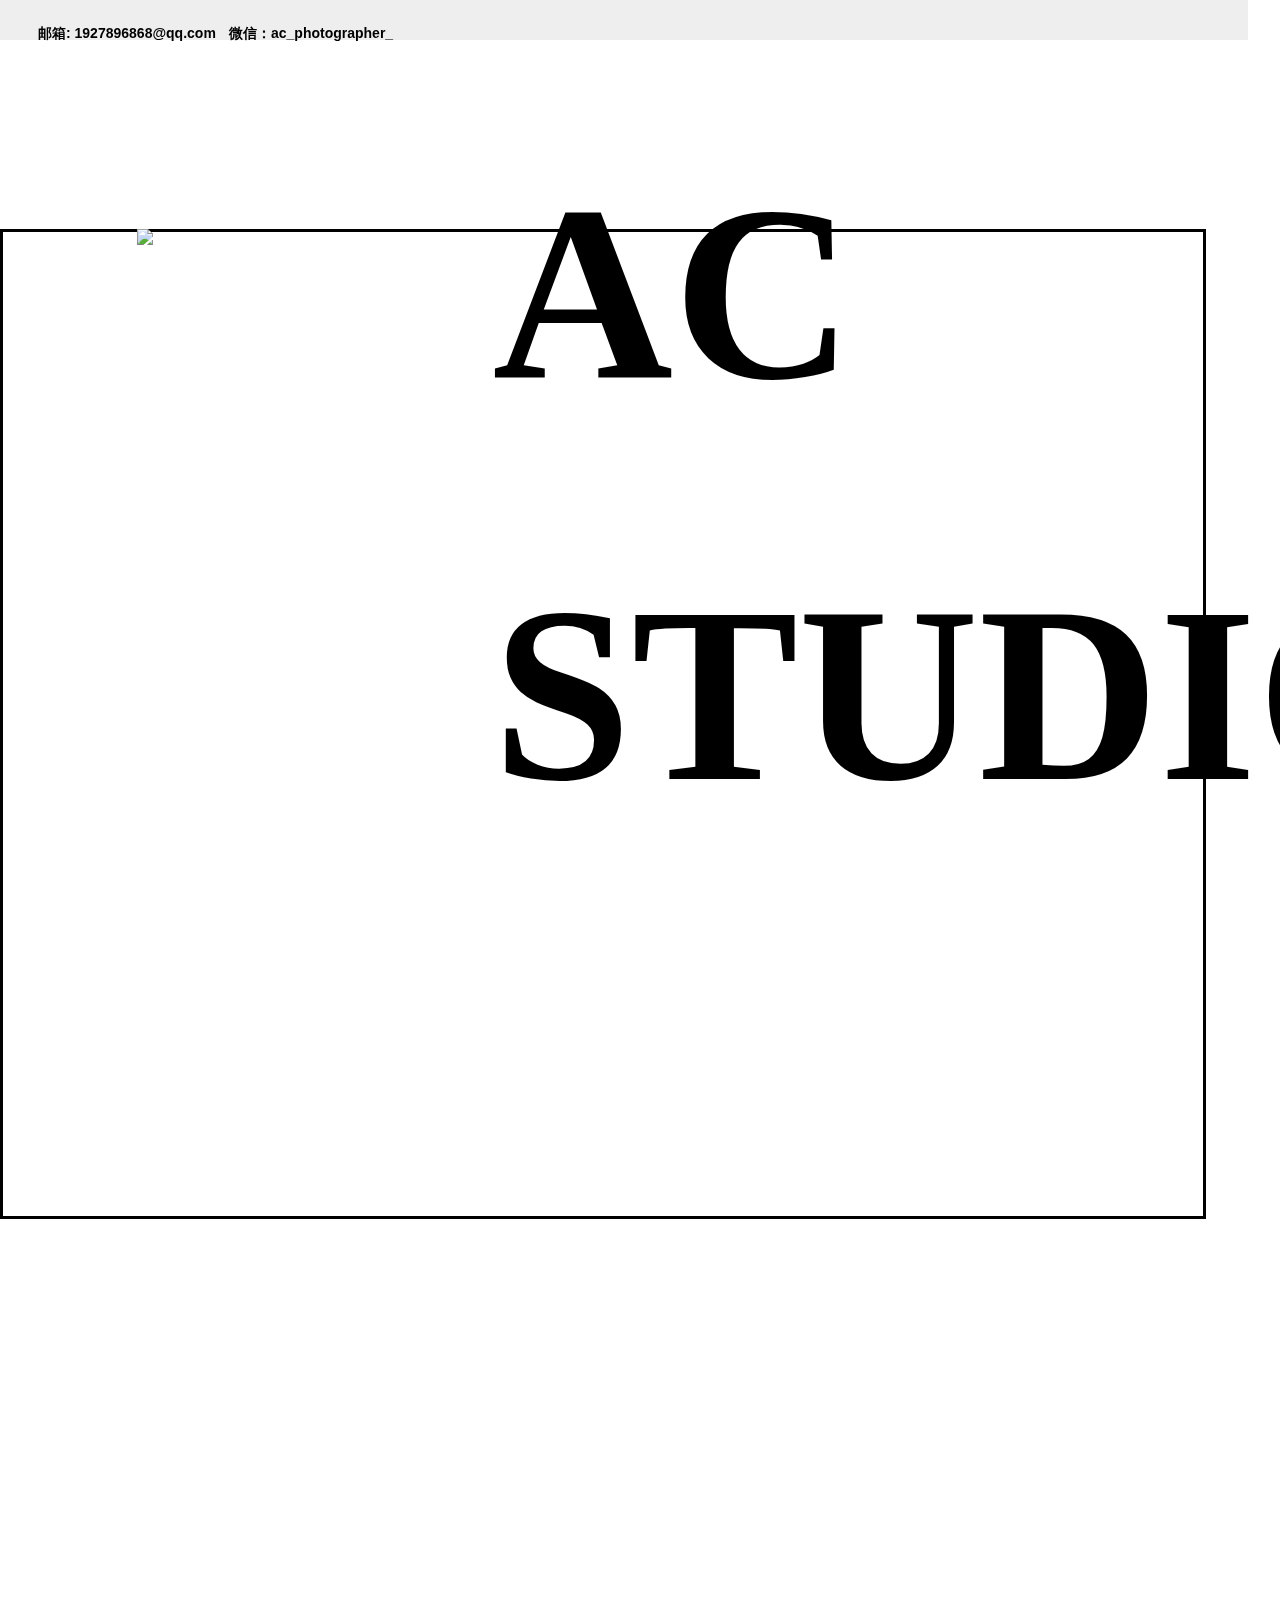
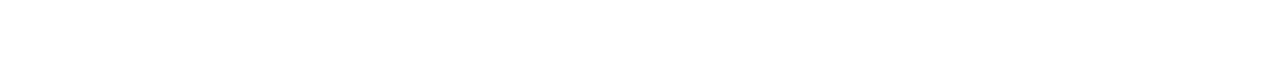
==== commit 45f12558: "Update index.html" ====
--- a/index.html
+++ b/index.html
@@ -458,7 +458,7 @@
                             <div class="textStyleMain">
                                 <div>
                                     <h1>
-                                        <span style="font-size:70px;">
+                                        <span style="font-size:300px;">
                                             <span style="font-family:Anton;">
                                                 <strong>
                                                     <sup>AC STUDIO</sup>
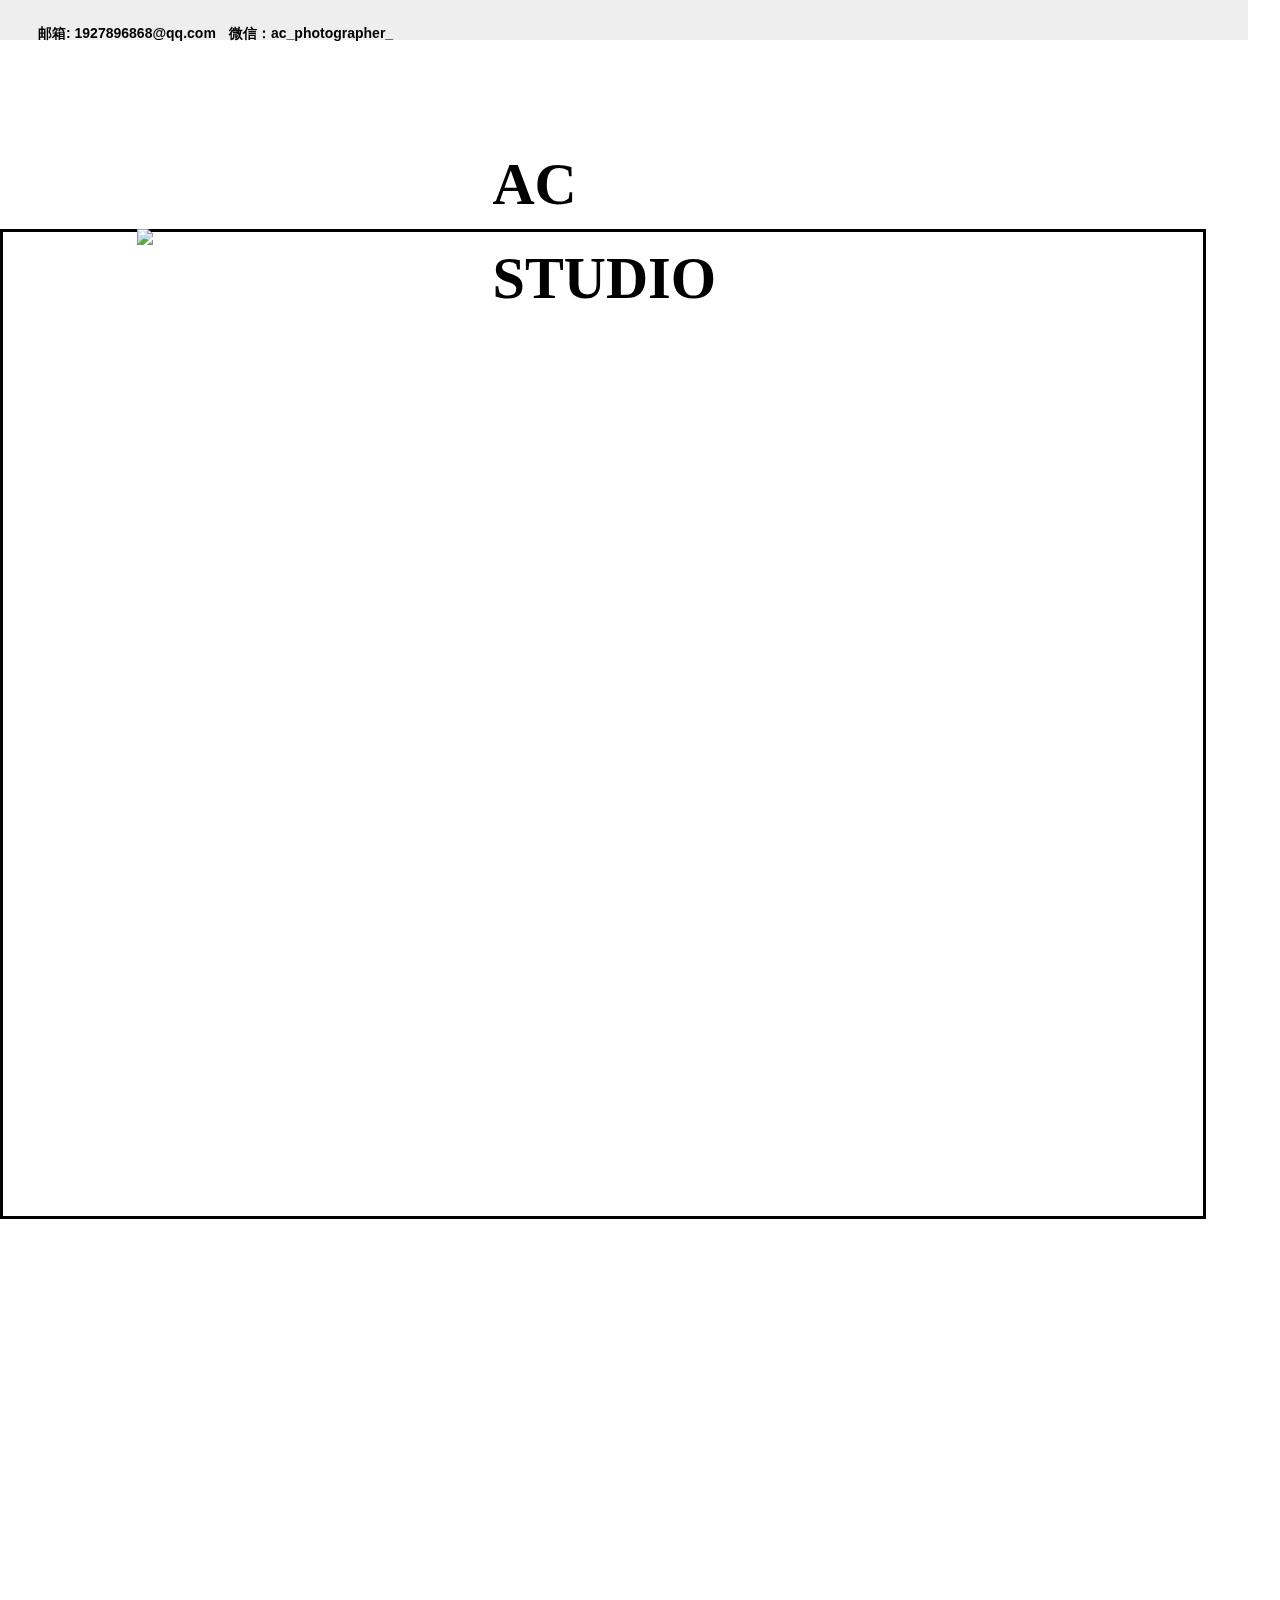
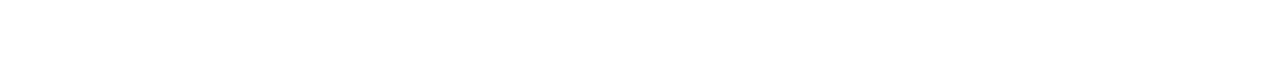
==== commit 4f1fdf9a: "Update index.html" ====
--- a/index.html
+++ b/index.html
@@ -458,7 +458,7 @@
                             <div class="textStyleMain">
                                 <div>
                                     <h1>
-                                        <span style="font-size:300px;">
+                                        <span style="font-size:70px;">
                                             <span style="font-family:Anton;">
                                                 <strong>
                                                     <sup>AC STUDIO</sup>
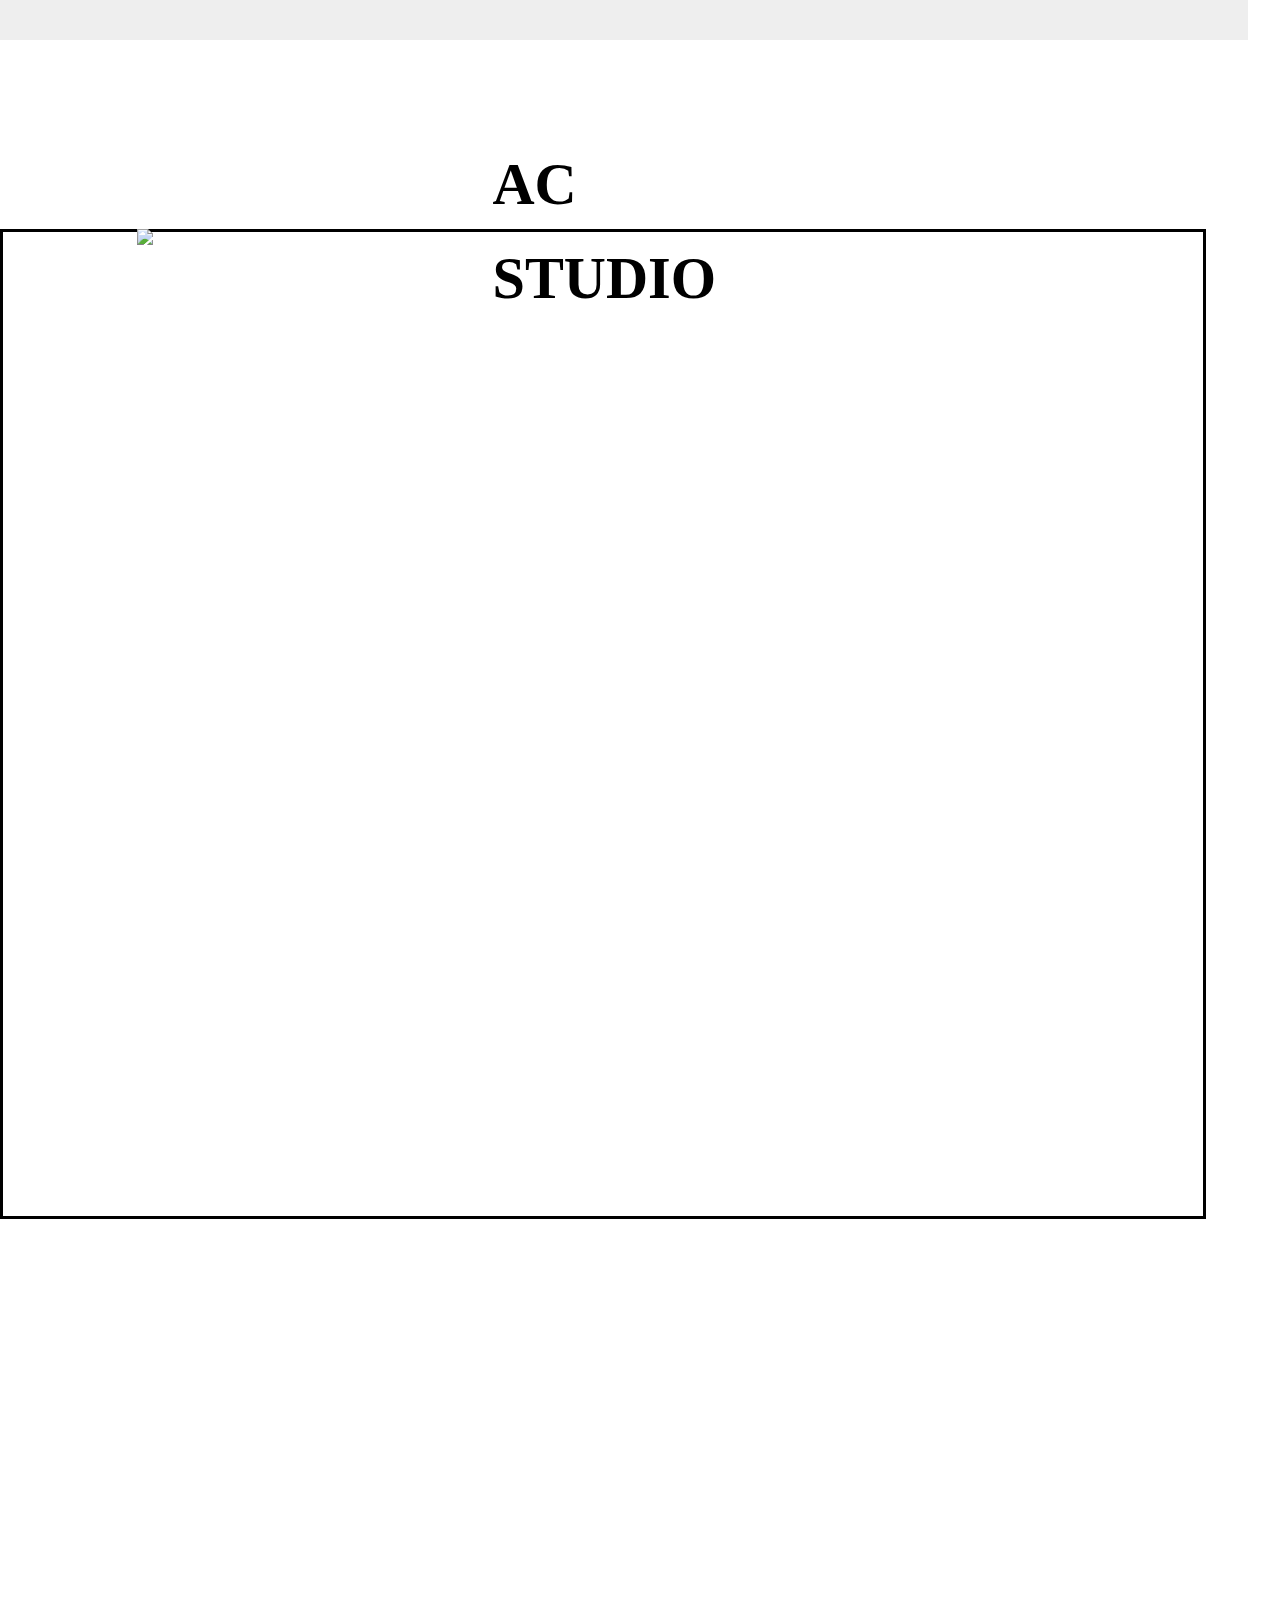
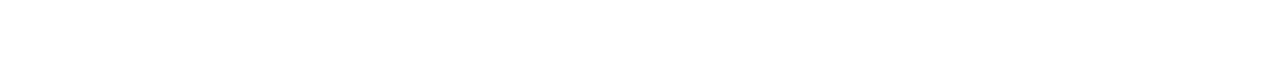
==== commit 8cee2b68: "Update index.html" ====
--- a/index.html
+++ b/index.html
@@ -2,7 +2,7 @@
 <html>
     <head>
         <meta charset="utf-8">
-        <title>首页 - </title>
+        <title>亚当猫AC </title>
         <meta name="keywords" content=" - "/>
         <meta name="description" content="首页 - "/>
         <meta name="viewport" content="width=1200,user-scalable=no,shrink-to-fit=no">
@@ -433,7 +433,7 @@
                                             <div class="textStyleMain" data-source-effect="auto">
                                                 <div>
                                                     <t>
-                                                        <p>微信：ac_photographer_</p>
+                                                       <!--  <p>微信：ac_photographer_</p>-->
                                                     </t>
                                                 </div>
                                             </div>
@@ -441,7 +441,7 @@
                                         <div id="comp-hrhhcup0" data-etcontrol="em-Text" data-autoscroll="auto" style="width:216px;height:19px;left:30px;top:10.5px;position:absolute;" class="" data-autoHeight="" data-autoTop="">
                                             <div class="textStyleMain" data-source-effect="auto">
                                                 <div>
-                                                    <p>邮箱: 1927896868@qq.com</p>
+                                                  <!-- 注释内容  <p>邮箱: 1927896868@qq.com</p>-->
                                                 </div>
                                             </div>
                                         </div>
@@ -485,7 +485,7 @@
                             <div class="textStyleMain" data-source-effect="auto">
                                 <div>
                                     <div>
-                                        <p>欢迎来到AC的世界</p>
+                                        <p>敬请期待~</p>
                                     </div>
                                 </div>
                             </div>
@@ -520,7 +520,7 @@
                                     <div class="comp-9mo7njsnBtn">
                                         <a href="javascript:void(0);" target="_self" class="iconBtnNewIcon sBtnLink comp-9mo7njsnBtnLink">
                                             <div class="iconBtnNewIconfont comp-9mo7njsnBtnIconfont">
-                                                <i class="comp-9mo7njsnfont yiyingbaoicon comp-9mo7njsnIconfont"></i>
+                                                <i class="comp-9mo7njsnfont yiyingbaoicon comp-9mo7njsnIconfont"></i>
                                             </div>
                                         </a>
                                     </div>
@@ -546,12 +546,12 @@
                                     <div class="searchStyle1">
                                         <div class="comp-kd69525qsearchCon searchCon5">
                                             <form method="get" action="/desktop/index.php">
-                                                <input type="text" name="key" class="searchFrom1 search" placeholder="请输入关键词"/>
+                                                <input type="text" name="key" class="searchFrom1 search" placeholder=""/>
                                                 <input type="hidden" name="m" value="Home"/>
                                                 <input type="hidden" name="c" value="index"/>
                                                 <input type="hidden" name="a" value="search"/>
                                                 <input type="hidden" name="p" value="sid=96fbfdd8eeb5a34f7a91a689c7ee710e&catid=169094%2C169095%2C169096%2C169097&not=0&type=products&stype=pc&searchband=title"/>
-                                                <button type="submit" class="s5searchBtn comp-kd69525qsearchBtn yiyingbaoicon button"></button>
+                                                <button type="submit" class="s5searchBtn comp-kd69525qsearchBtn yiyingbaoicon button"></button>
                                             </form>
                                         </div>
                                         <div class="searchHotCon searchBtn">
